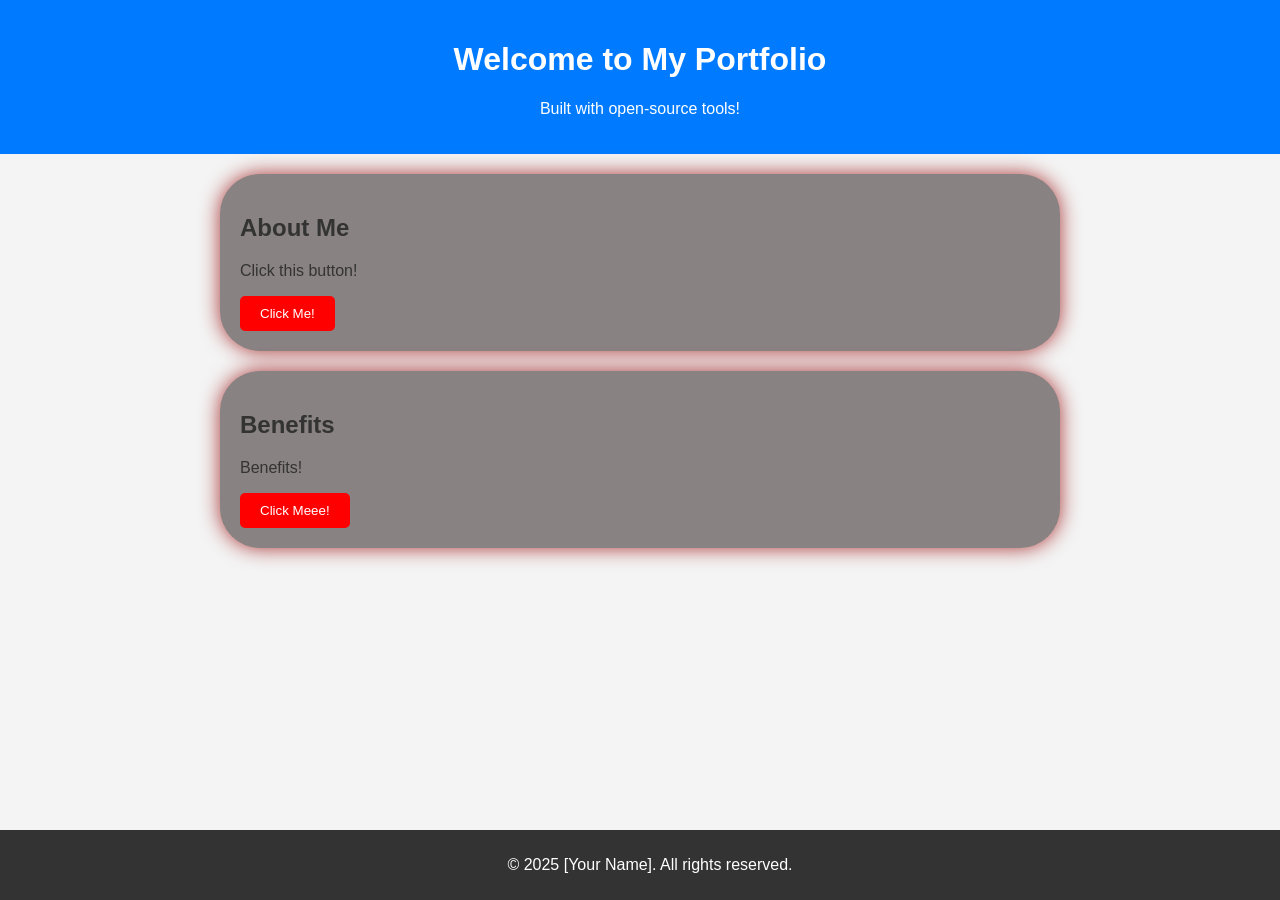
==== index.html @ 4a39aaf5 "Move index.html to root" ====
<!DOCTYPE html>
<html lang="en">
<head>
    <meta charset="UTF-8">
    <meta name="viewport" content="width=device-width, initial-scale=1.0">
    <title>My Portfolio</title>
    <link rel="stylesheet" href="styles.css">
</head>
<body>
    <header>
        <h1>Welcome to My Portfolio</h1>
        <p>Built with open-source tools!</p>
    </header>
    <section id="about">
        <h2>About Me</h2>
        <p>Click this button!</p>
        <button onclick="sayHello()">Click Me!</button>
    </section>
  
    <section id="benefits">
        <h2>Benefits</h2>
        <p>Benefits!</p>
        <button onclick="sayHello()">Click Meee!</button>
    </section>
    <footer>
        <p>&copy; 2025 [Your Name]. All rights reserved.</p>
    </footer>
    <script src="script.js"></script>
</body>
</html>
---- styles.css ----
body {
    font-family: Arial, sans-serif;
    margin: 0;
    padding: 0;
    background-color: #f4f4f4;
    color: #333;
}

header {
    background-color: #007BFF;
    color: white;
    text-align: center;
    padding: 20px;
}

section {
    max-width: 800px;
    margin: 20px auto;
    padding: 20px;
    background-color: rgb(137, 130, 130);
    border-radius: 40px;
    box-shadow: 0 0 20px rgba(157, 23, 23, 0.867);
}

button {
    padding: 10px 20px;
    background-color: #ff0000;
    color: white;
    border: none;
    border-radius: 5px;
    cursor: pointer;
}

button:hover {
    background-color: #0056b3;
}

footer {
    text-align: center;
    padding: 10px;
    background-color: #333;
    color: white;
    position: fixed;
    bottom: 0;
    width: 100%;
}
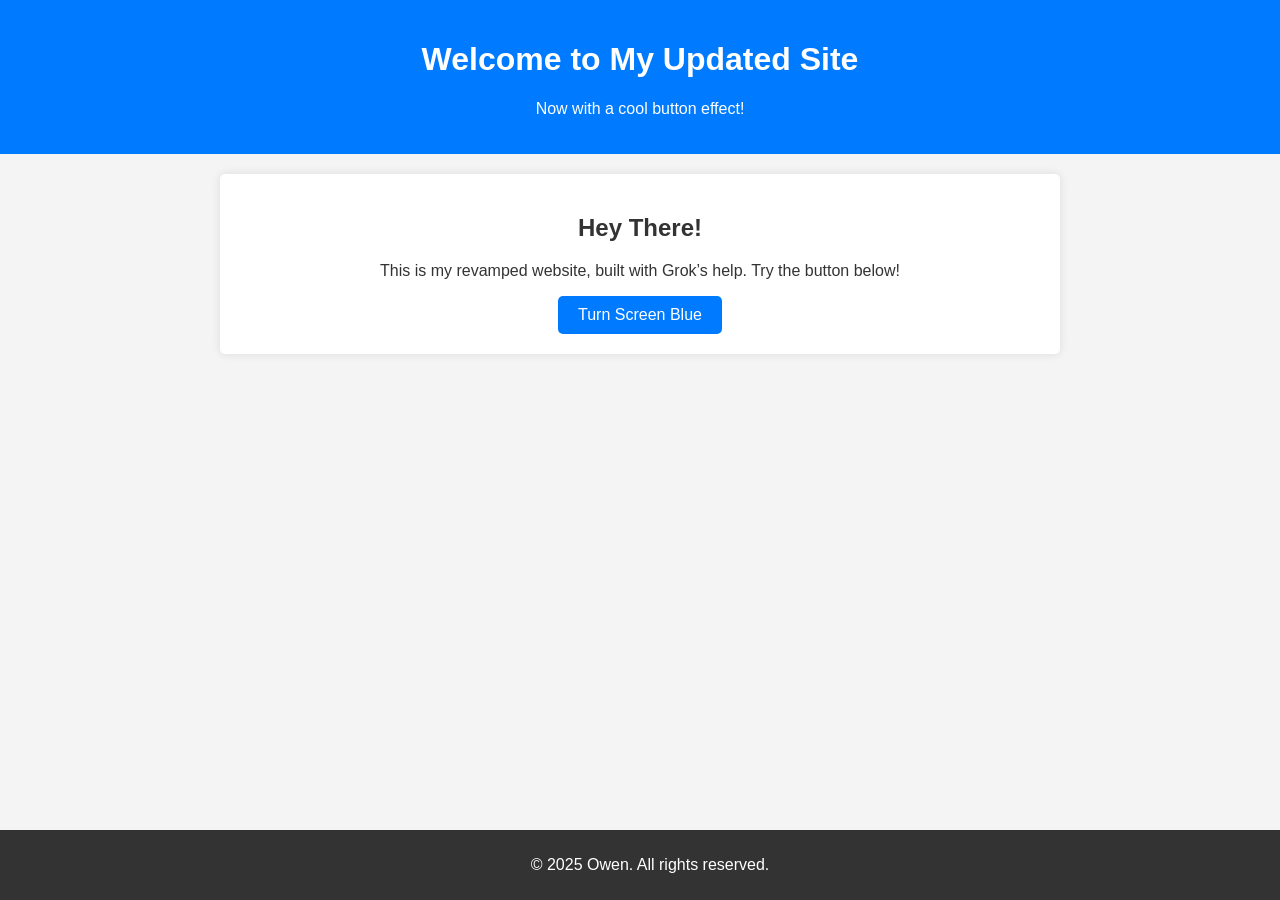
==== commit 56754d49: "updated sections and added blue button effect" ====
--- a/index.html
+++ b/index.html
@@ -8,22 +8,16 @@
 </head>
 <body>
     <header>
-        <h1>Welcome to My Portfolio</h1>
-        <p>Built with open-source tools!</p>
+        <h1>Welcome to My Updated Site</h1>
+        <p>Now with a cool button effect!</p>
     </header>
-    <section id="about">
-        <h2>About Me</h2>
-        <p>Click this button!</p>
-        <button onclick="sayHello()">Click Me!</button>
-    </section>
-  
-    <section id="benefits">
-        <h2>Benefits</h2>
-        <p>Benefits!</p>
-        <button onclick="sayHello()">Click Meee!</button>
+    <section id="intro">
+        <h2>Hey There!</h2>
+        <p>This is my revamped website, built with Grok’s help. Try the button below!</p>
+        <button onclick="turnBlue()">Turn Screen Blue</button>
     </section>
     <footer>
-        <p>&copy; 2025 [Your Name]. All rights reserved.</p>
+        <p>© 2025 Owen. All rights reserved.</p>
     </footer>
     <script src="script.js"></script>
 </body>
--- a/styles.css
+++ b/styles.css
@@ -4,6 +4,7 @@
     padding: 0;
     background-color: #f4f4f4;
     color: #333;
+    transition: background-color 0.5s ease; /* Smooth transition for color change */
 }
 
 header {
@@ -17,18 +18,20 @@
     max-width: 800px;
     margin: 20px auto;
     padding: 20px;
-    background-color: rgb(137, 130, 130);
-    border-radius: 40px;
-    box-shadow: 0 0 20px rgba(157, 23, 23, 0.867);
+    background-color: white;
+    border-radius: 5px;
+    box-shadow: 0 0 10px rgba(0, 0, 0, 0.1);
+    text-align: center; /* Center the button and text */
 }
 
 button {
     padding: 10px 20px;
-    background-color: #ff0000;
+    background-color: #007BFF;
     color: white;
     border: none;
     border-radius: 5px;
     cursor: pointer;
+    font-size: 16px;
 }
 
 button:hover {
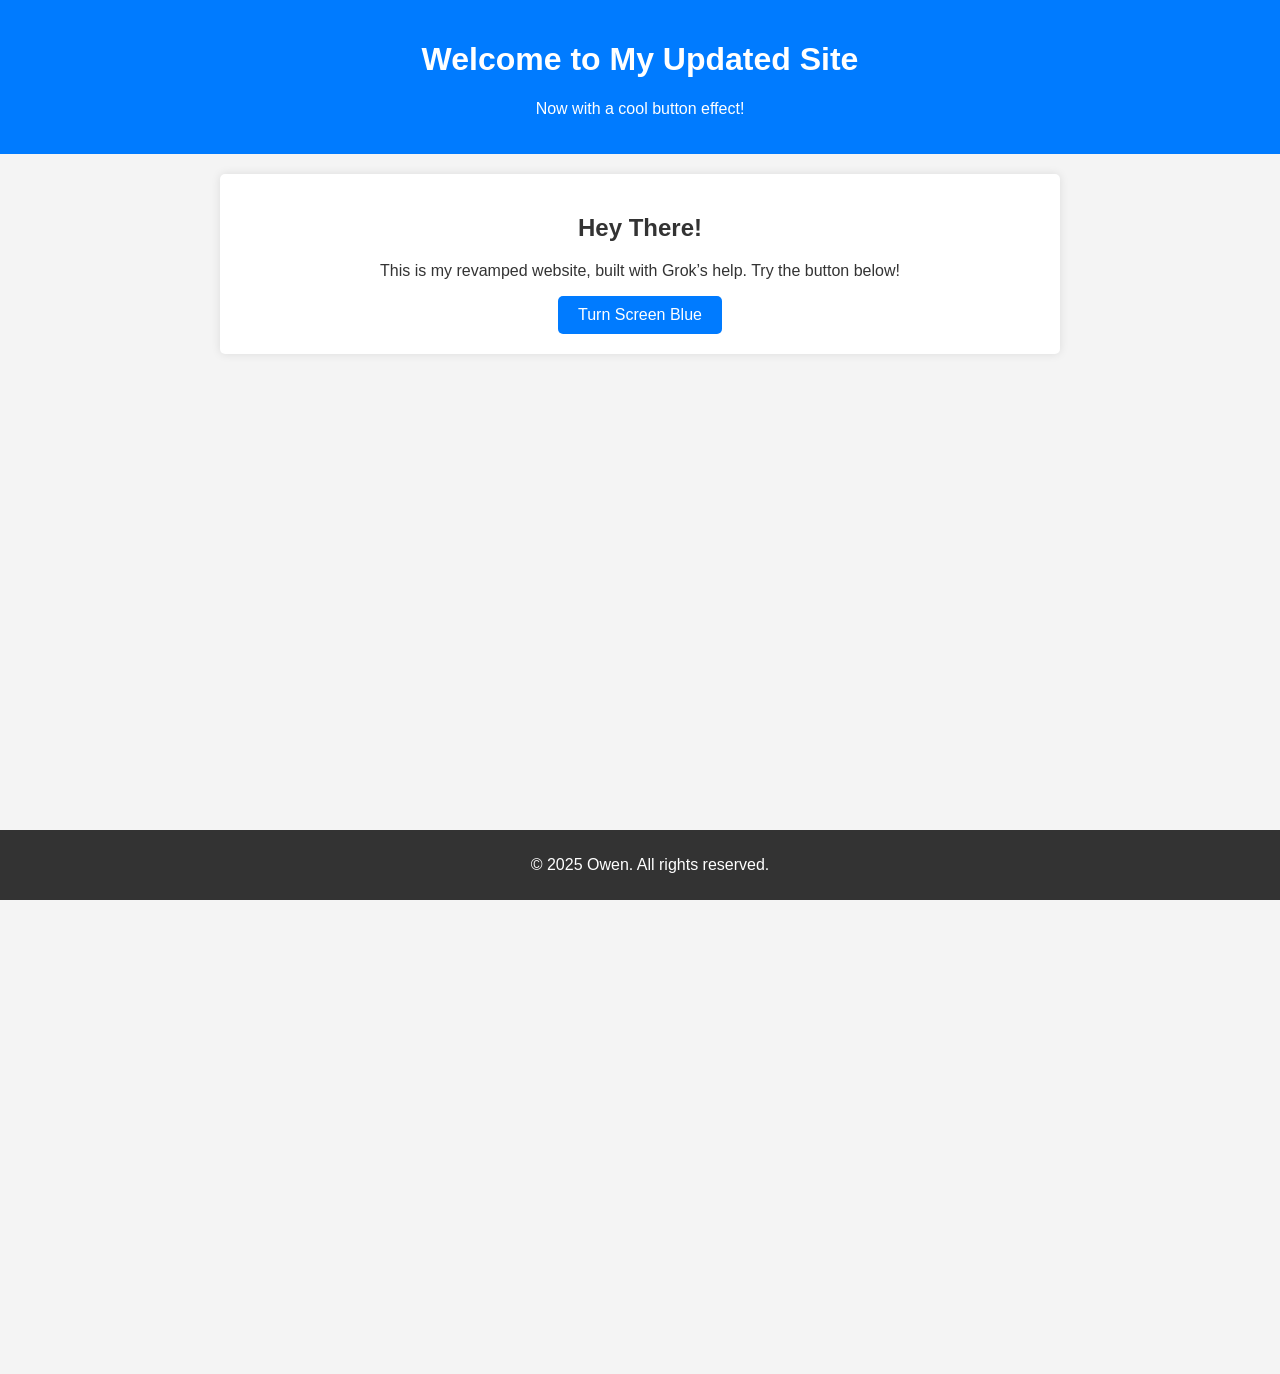
==== commit e5c0b20d: "with scroll" ====
--- a/index.html
+++ b/index.html
@@ -20,5 +20,9 @@
         <p>© 2025 Owen. All rights reserved.</p>
     </footer>
     <script src="script.js"></script>
+  <!-- Add this right before </body>, after <script src="script.js"></script> -->
+  <div class="scroll-space"></div>
+
+  <script src="script.js"></script>
 </body>
 </html>
--- a/styles.css
+++ b/styles.css
@@ -46,4 +46,8 @@
     position: fixed;
     bottom: 0;
     width: 100%;
+}
+/* Add this to the end of styles.css */
+.scroll-space {
+    height: 1000px; /* Adjust this value to make it taller or shorter */
 }
